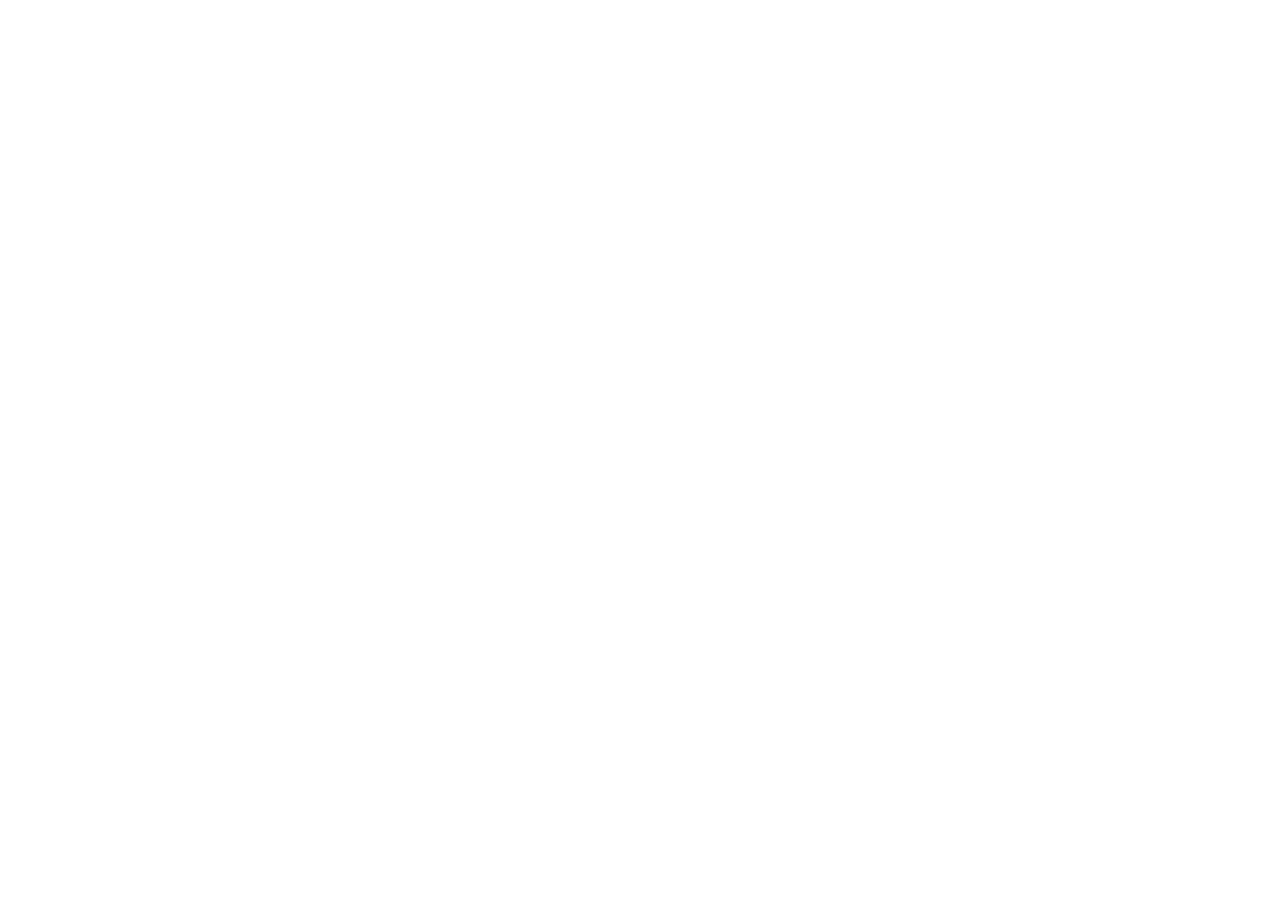
==== assignments/geocities/index.html @ ce30c036 "fix" ====
<!DOCTYPE html>
<html lang="en">
<head>
    <meta charset="UTF-8">
    <meta http-equiv="X-UA-Compatible" content="IE=edge">
    <meta name="viewport" content="width=device-width, initial-scale=1.0">
    <link rel="stylesheet" href="style.css">
    <title>Ptreviso Website</title>
</head>
<body>
    
</body>
</html>
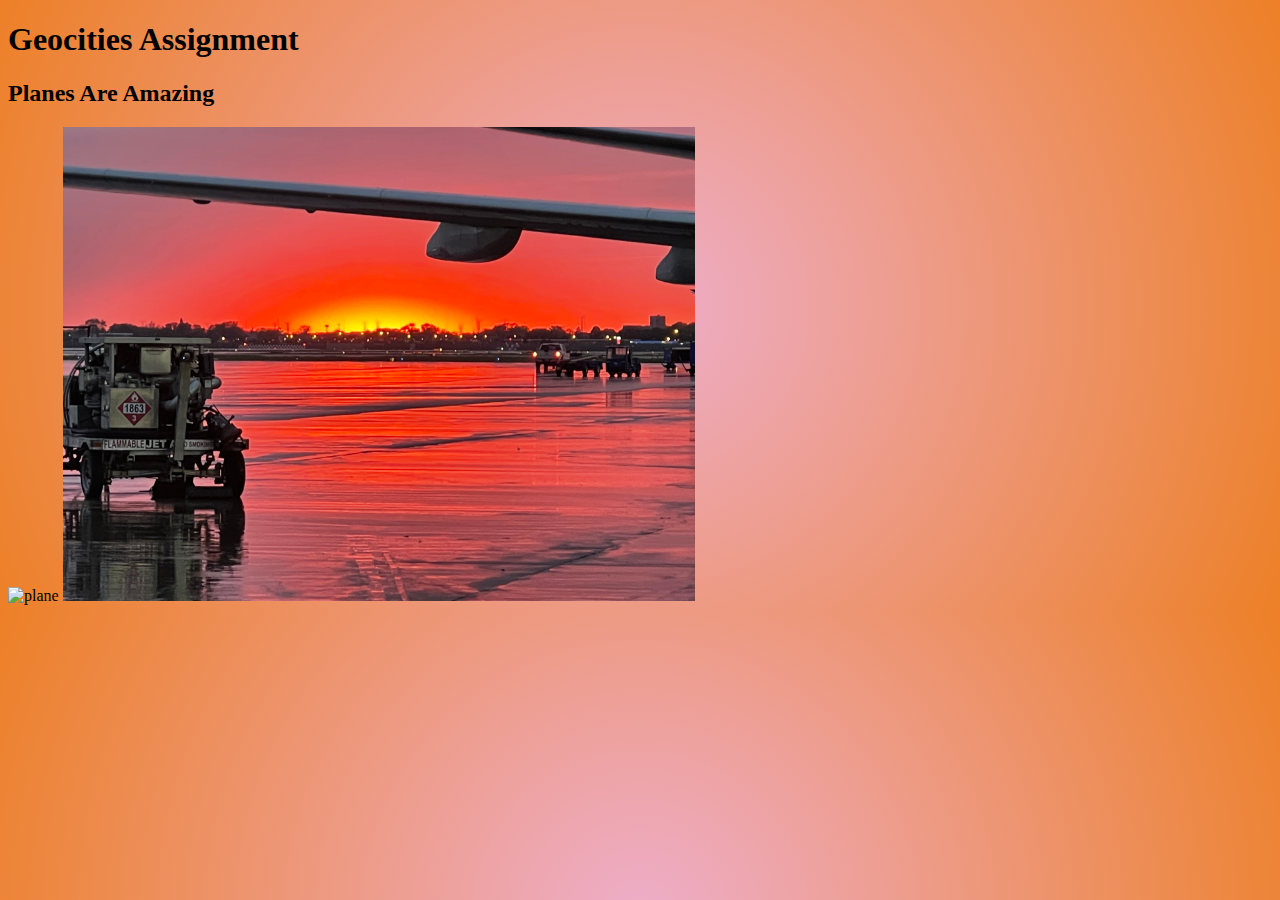
==== commit 6d7ec0f7: "main" ====
--- a/assignments/geocities/index.html
+++ b/assignments/geocities/index.html
@@ -8,6 +8,14 @@
     <title>Ptreviso Website</title>
 </head>
 <body>
-    
+   
+    <h1> Geocities Assignment</h1>
+    <h2>Planes Are Amazing</h2>
+
+    <img src="images/swadisneyplane.jpg" alt="plane">
+
+    <img src="images/sunset.jpg" alt="sunset">
+
+   
 </body>
 </html>--- a/assignments/geocities/style.css
+++ b/assignments/geocities/style.css
@@ -0,0 +1,12 @@
+body {
+background: rgb(238,174,202);
+background: radial-gradient(circle, rgba(238,174,202,1) 0%, rgba(237,128,39,1) 100%); 
+}
+
+img {
+    margin: 0em;
+    max-width: 50%;
+}
+
+
+
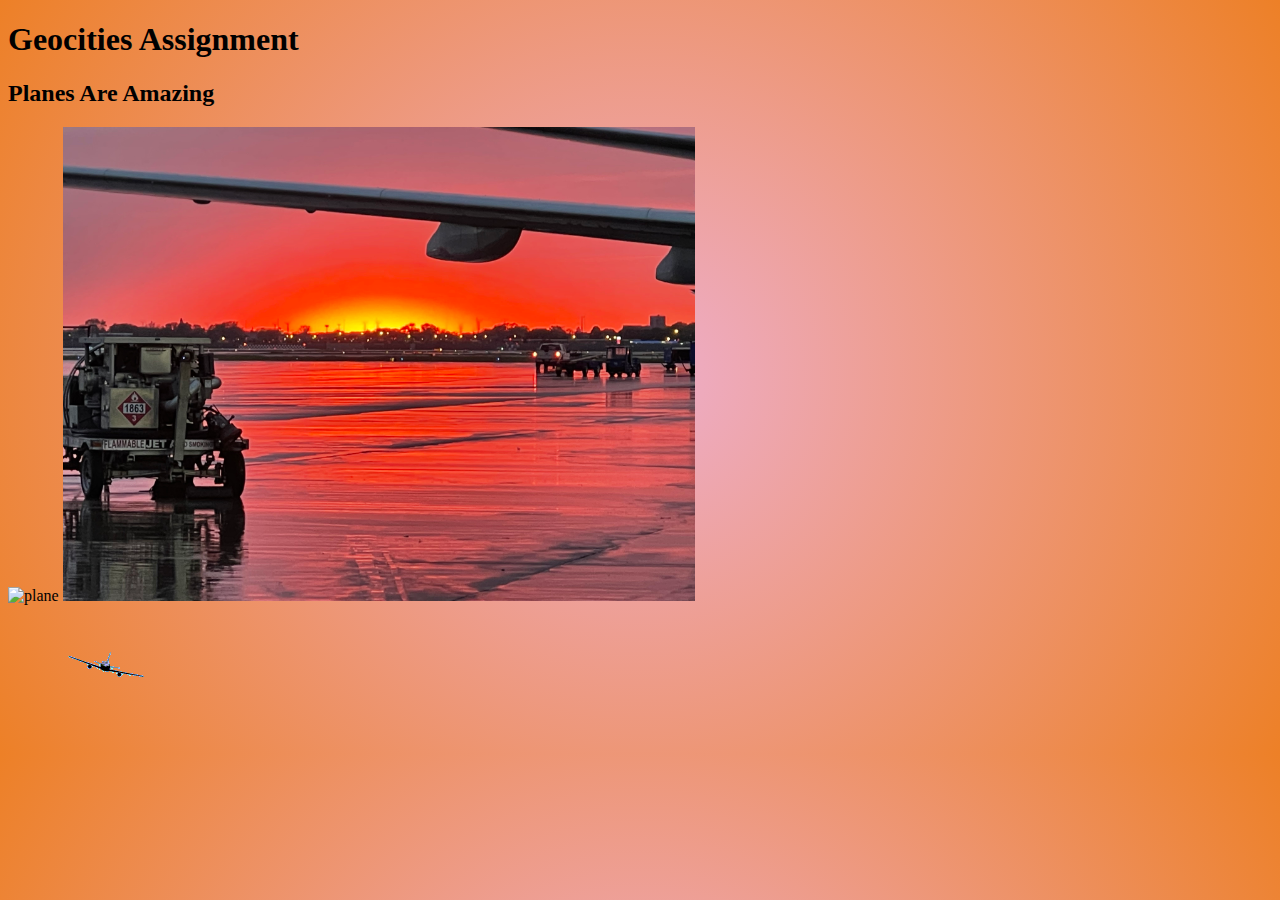
==== commit a77767c1: "main" ====
--- a/assignments/geocities/index.html
+++ b/assignments/geocities/index.html
@@ -15,6 +15,8 @@
     <img src="images/swadisneyplane.jpg" alt="plane">
 
     <img src="images/sunset.jpg" alt="sunset">
+    <br>
+    <img src="gifs/airplane.gif" alt="p1">
 
    
 </body>
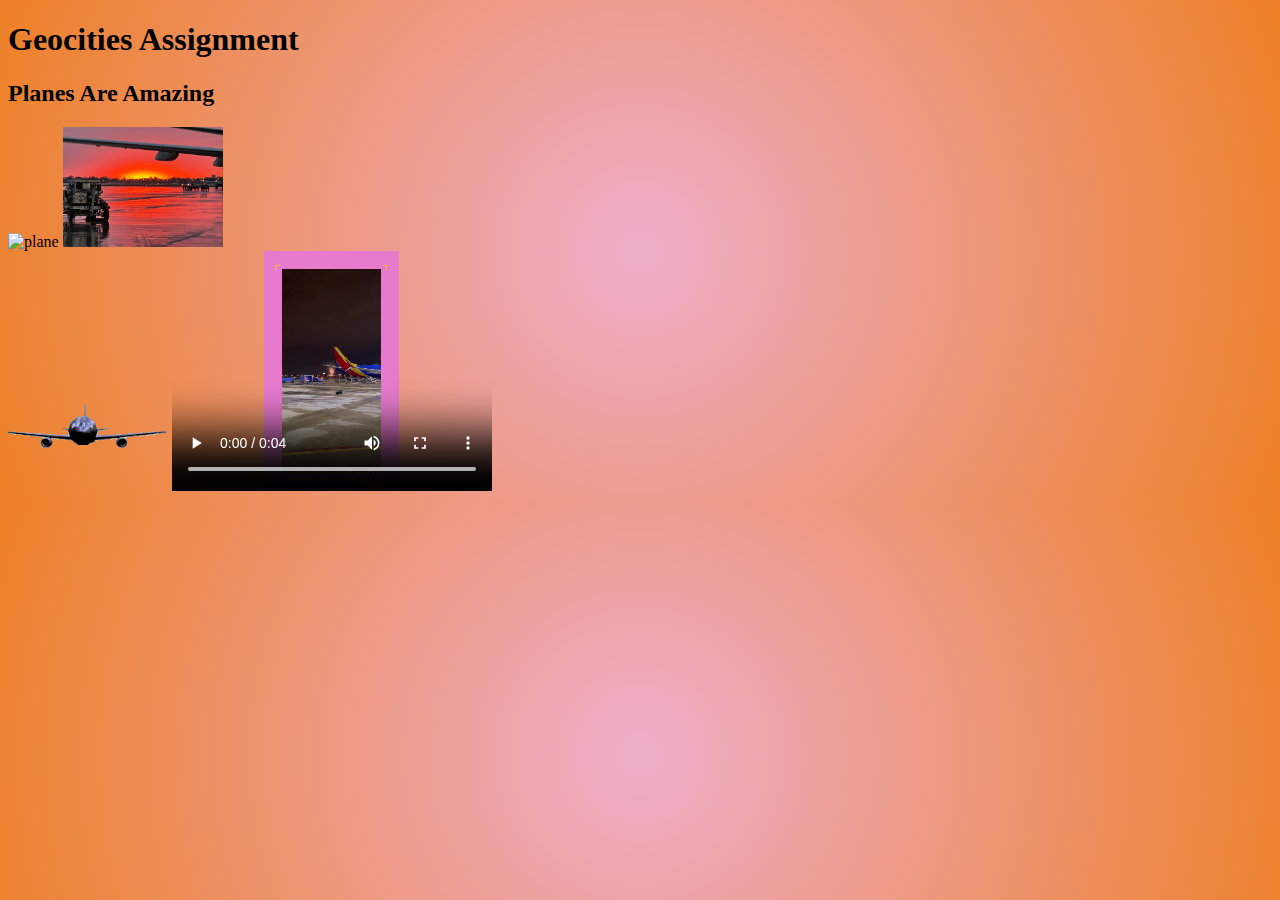
==== commit e6fa9692: "main" ====
--- a/assignments/geocities/index.html
+++ b/assignments/geocities/index.html
@@ -17,6 +17,11 @@
     <img src="images/sunset.jpg" alt="sunset">
     <br>
     <img src="gifs/airplane.gif" alt="p1">
+    
+    <video width="320" height="240" controls>
+        <source src="video/fireworks.mp4" type="video/mp4">
+      </video> 
+    
 
    
 </body>
--- a/assignments/geocities/style.css
+++ b/assignments/geocities/style.css
@@ -1,12 +1,8 @@
 body {
 background: rgb(238,174,202);
-background: radial-gradient(circle, rgba(238,174,202,1) 0%, rgba(237,128,39,1) 100%); 
-}
+background: radial-gradient(circle, rgba(238,174,202,1) 0%, rgba(237,128,39,1) 100%); }
 
 img {
     margin: 0em;
-    max-width: 50%;
+    max-width: 10rem;
 }
-
-
-
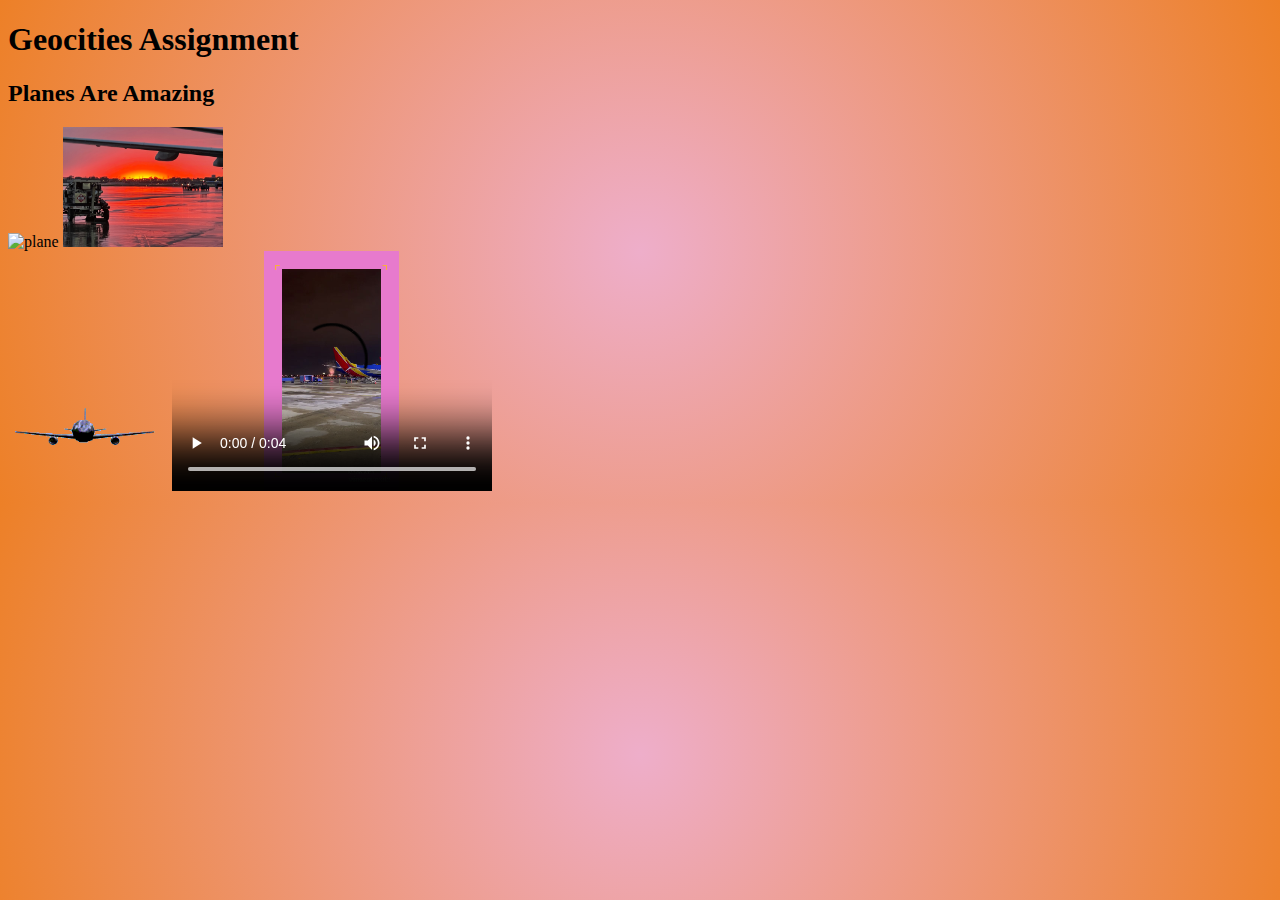
==== commit 3a0effea: "main" ====
--- a/assignments/geocities/index.html
+++ b/assignments/geocities/index.html
@@ -8,7 +8,10 @@
     <title>Ptreviso Website</title>
 </head>
 <body>
-   
+
+   <div class="gradient box"></div>
+   <div class="background-image box"></div>
+
     <h1> Geocities Assignment</h1>
     <h2>Planes Are Amazing</h2>
 
--- a/assignments/geocities/style.css
+++ b/assignments/geocities/style.css
@@ -1,6 +1,7 @@
 body {
 background: rgb(238,174,202);
 background: radial-gradient(circle, rgba(238,174,202,1) 0%, rgba(237,128,39,1) 100%); }
+
 
 img {
     margin: 0em;
